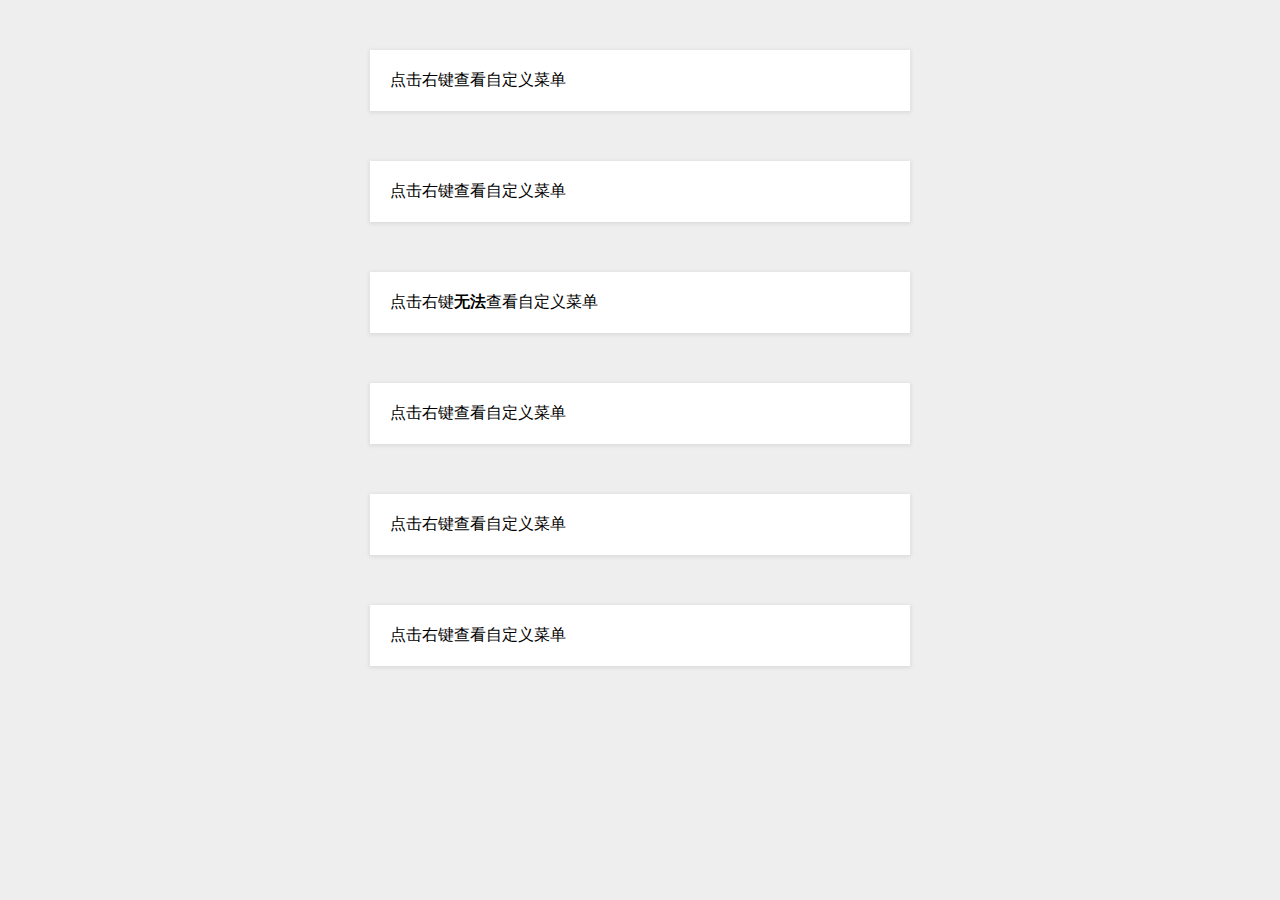
==== nuomi/task2/index.html @ 90698d2a "task2 自定义菜单" ====
<!DOCTYPE html>
<html>
<head>
	<meta http-equiv="Content-Type" content="text/html; charset=UTF-8">
	<title>自定义网页右键菜单</title>
	<link rel="stylesheet" type="text/css" href="base.css">
	<link rel="stylesheet" type="text/css" href="style.css">
</head>
<body>
<div class="menu-area card">
	点击右键查看自定义菜单
</div>
<div class="menu-area card">
	点击右键查看自定义菜单
</div>
<div class="nomenu-area card">
	点击右键<strong>无法</strong>查看自定义菜单
</div>
<div class="menu-area card">
	点击右键查看自定义菜单
</div>
<div class="menu-area card">
	点击右键查看自定义菜单
</div>
<div class="menu-area card">
	点击右键查看自定义菜单
</div>

<ul id="contextmenu">
	<li>item1</li>
	<li>item2</li>
	<li>item3</li>
	<li>item4</li>
</ul>

<script type="text/javascript" src="js.js"></script>
</body>
</html>
---- nuomi/task2/base.css ----
body .card{
	width: 500px;
	margin:auto;
	margin-top: 50px;
	padding:20px;
	background-color: #fff;
	box-shadow:  0 1px 4px 1px rgba(0,0,0,.08);
}
body .card:hover{
	box-shadow:  0 4px 20px 1px rgba(0,0,0,.2);
	transition: .4s;
}

html{
	background-color: #eee;
}
---- nuomi/task2/style.css ----
#contextmenu{
	position: fixed;
	visibility: hidden ;
	padding-left: 0;
	background-color: #fff;
	border:1px solid #eee;
	min-width:150px;
	box-shadow:  0 1px 1px 0px rgba(0,0,0,.4);
}

#contextmenu li{
	list-style: none;
	padding: 5px 20px;
}

#contextmenu li:hover{
	box-shadow:  0 1px 5px 1px rgba(0,0,0,.2);
	transition: .2s;
	/*border:1px solid #eee;*/
}

#contextmenu.show{
	visibility: visible ;
}
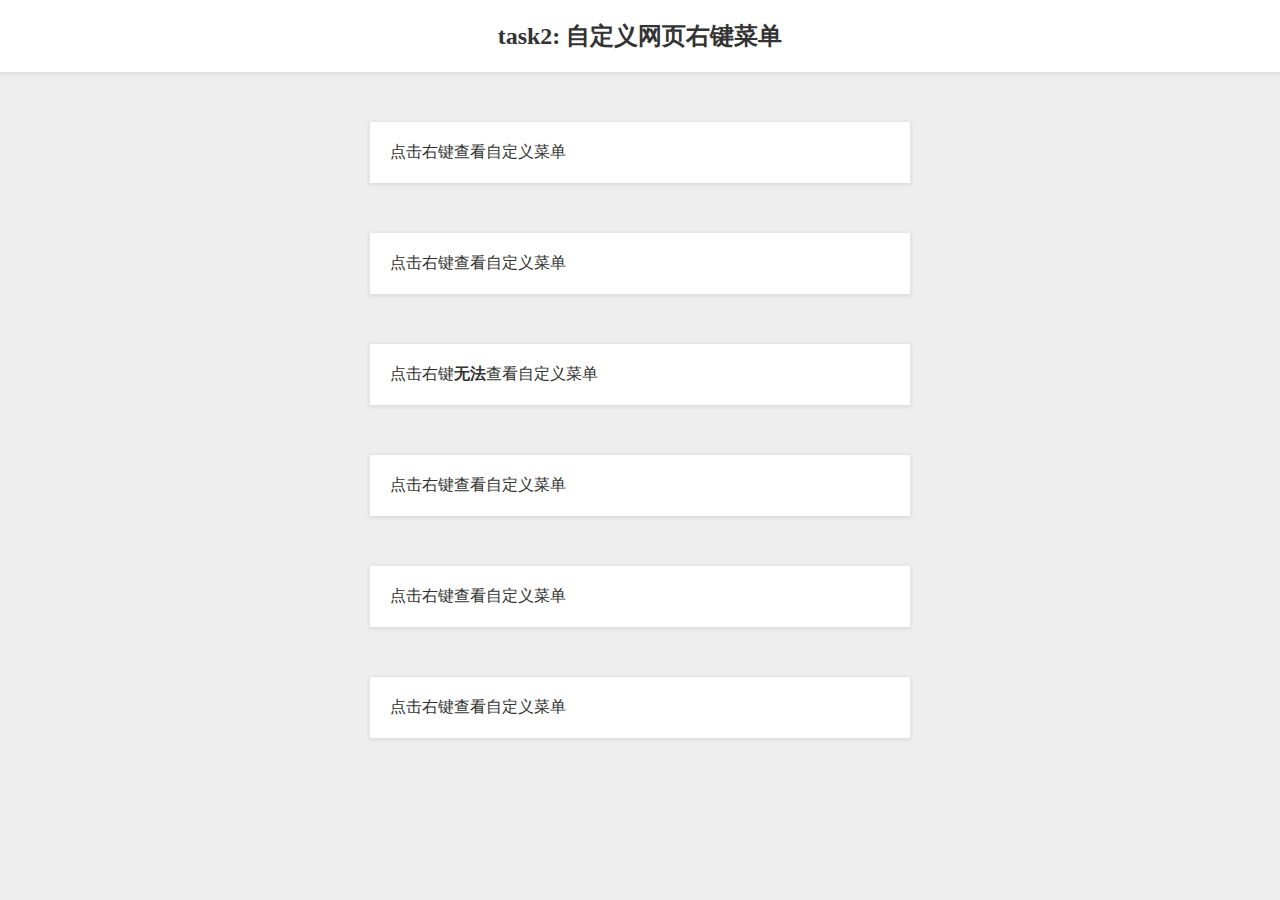
==== commit 7ce14ab1: "add header" ====
--- a/nuomi/task2/index.html
+++ b/nuomi/task2/index.html
@@ -7,6 +7,9 @@
 	<link rel="stylesheet" type="text/css" href="style.css">
 </head>
 <body>
+<header>
+	<h2>task2: 自定义网页右键菜单</h2>
+</header>
 <div class="menu-area card">
 	点击右键查看自定义菜单
 </div>
--- a/nuomi/task2/base.css
+++ b/nuomi/task2/base.css
@@ -1,3 +1,22 @@
+html,body,h1,h2,h3,h4,h5,h6{
+	margin: 0;
+}
+
+body{
+	color:#333;
+}
+h2{
+	text-align: center;
+	vertical-align: center;
+	padding: 20px;
+}
+
+header{
+	margin-top: 0;
+	background-color: #fff;
+	box-shadow:  0 1px 4px 1px rgba(0,0,0,.08);
+}
+
 body .card{
 	width: 500px;
 	margin:auto;
